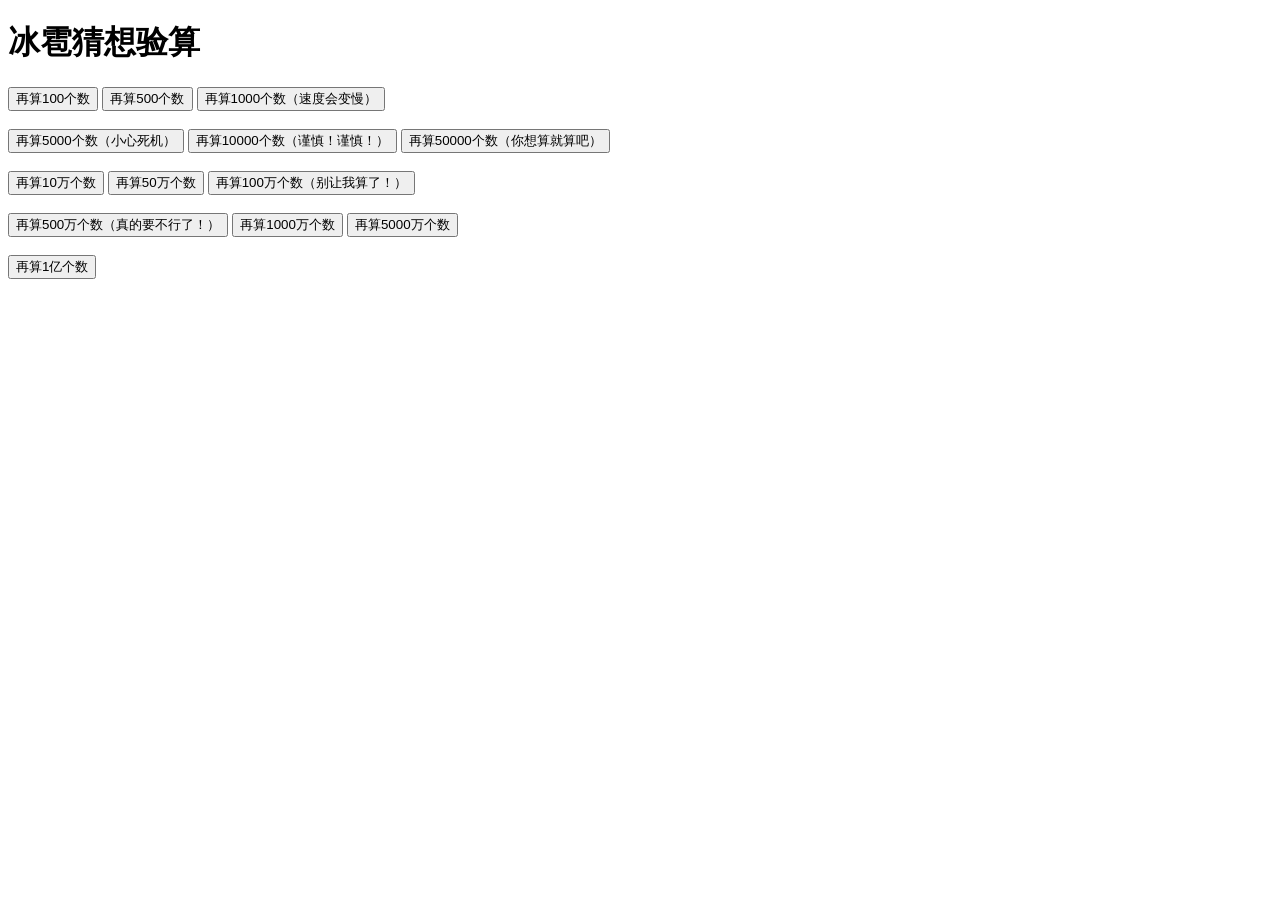
==== hail.html @ d3be67ee "Create hail.html 冰雹猜想验算" ====
<!DOCTYPE html>
<html>
    <head>
        <link rel="stylesheet" href="hail.css" />
        <script src="jquery/jquery.min.js"></script>
        <title>冰雹猜想验算</title>
    </head>
    <body>
        <h1>冰雹猜想验算</h1>
        <div></div>
        <form action="javascript:void(0)">
            <input type="button" value="再算100个数" onclick="calc(1)" />
            <input type="button" value="再算500个数" onclick="calc(5)" />
            <input type="button" value="再算1000个数（速度会变慢）" onclick="calc(10)" /><br /><br />
            <input type="button" value="再算5000个数（小心死机）" onclick="calc(50)" />
            <input type="button" value="再算10000个数（谨慎！谨慎！）" onclick="calc(100)" />
            <input type="button" value="再算50000个数（你想算就算吧）" onclick="calc(500)" /><br /><br />
            <input type="button" value="再算10万个数" onclick="calc(1000)" />
            <input type="button" value="再算50万个数" onclick="calc(5000)" />
            <input type="button" value="再算100万个数（别让我算了！）" onclick="calc(10000)" /><br /><br />
            <input type="button" value="再算500万个数（真的要不行了！）" onclick="calc(50000)" />
            <input type="button" value="再算1000万个数" onclick='window.alert("想得美！")' />
            <input type="button" value="再算5000万个数" /><br /><br />
            <input type="button" value="再算1亿个数" onclick="window.close()" />
        </form>
        <script src="hail.js"></script>
    </body>
</html>
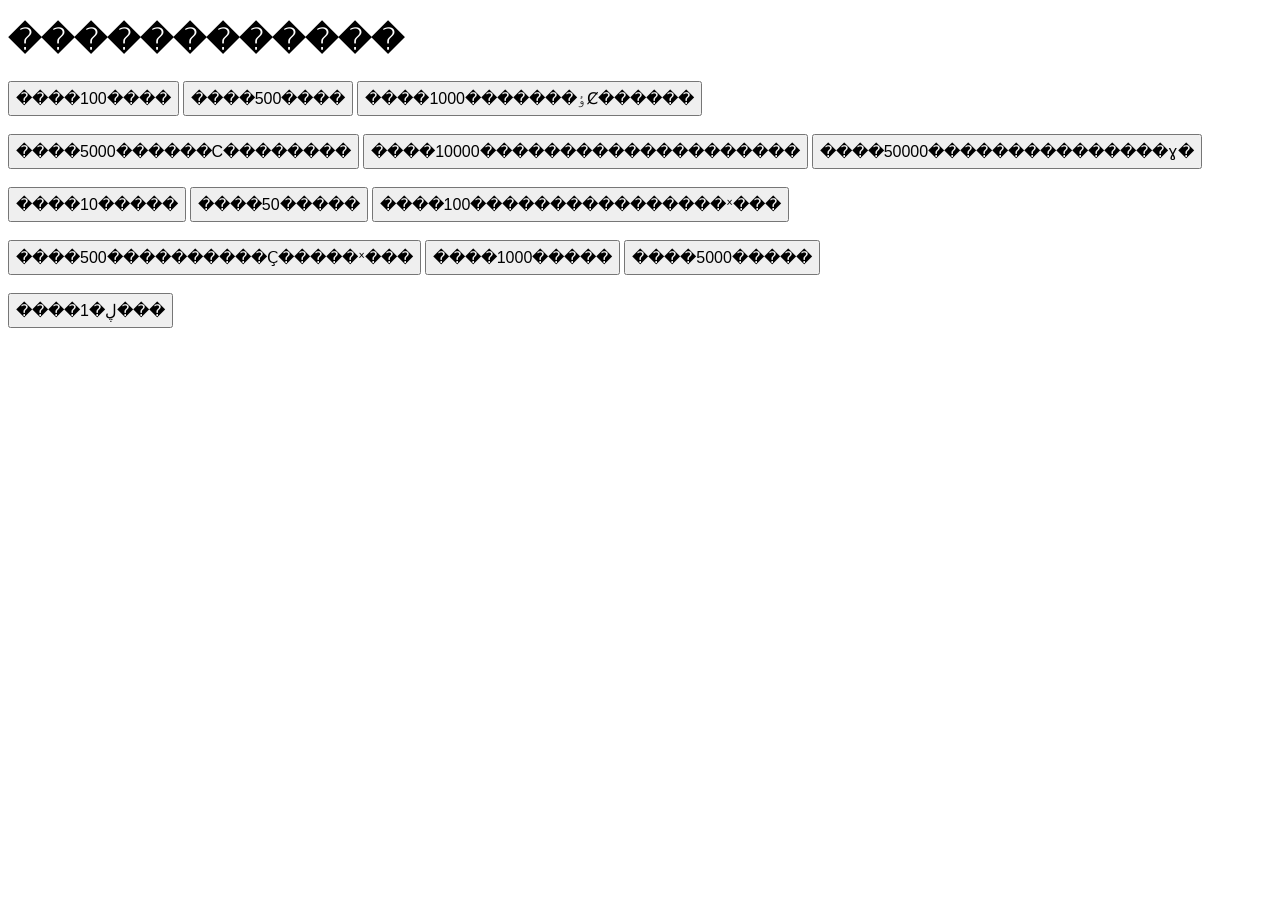
==== commit 5d9d7fd1: "Add files via upload" ====
--- a/hail.html
+++ b/hail.html
@@ -1,28 +1,28 @@
-<!DOCTYPE html>
-<html>
-    <head>
-        <link rel="stylesheet" href="hail.css" />
-        <script src="jquery/jquery.min.js"></script>
-        <title>冰雹猜想验算</title>
-    </head>
-    <body>
-        <h1>冰雹猜想验算</h1>
-        <div></div>
-        <form action="javascript:void(0)">
-            <input type="button" value="再算100个数" onclick="calc(1)" />
-            <input type="button" value="再算500个数" onclick="calc(5)" />
-            <input type="button" value="再算1000个数（速度会变慢）" onclick="calc(10)" /><br /><br />
-            <input type="button" value="再算5000个数（小心死机）" onclick="calc(50)" />
-            <input type="button" value="再算10000个数（谨慎！谨慎！）" onclick="calc(100)" />
-            <input type="button" value="再算50000个数（你想算就算吧）" onclick="calc(500)" /><br /><br />
-            <input type="button" value="再算10万个数" onclick="calc(1000)" />
-            <input type="button" value="再算50万个数" onclick="calc(5000)" />
-            <input type="button" value="再算100万个数（别让我算了！）" onclick="calc(10000)" /><br /><br />
-            <input type="button" value="再算500万个数（真的要不行了！）" onclick="calc(50000)" />
-            <input type="button" value="再算1000万个数" onclick='window.alert("想得美！")' />
-            <input type="button" value="再算5000万个数" /><br /><br />
-            <input type="button" value="再算1亿个数" onclick="window.close()" />
-        </form>
-        <script src="hail.js"></script>
-    </body>
-</html>
+<!DOCTYPE html>
+<html>
+    <head>
+        <link rel="stylesheet" href="hail.css" />
+        <script src="jquery/dist/jquery.min.js"></script>
+        <title>������������</title>
+    </head>
+    <body>
+        <h1>������������</h1>
+        <div></div>
+        <form action="javascript:void(0)">
+            <input type="button" value="����100����" onclick="calc(1)" />
+            <input type="button" value="����500����" onclick="calc(5)" />
+            <input type="button" value="����1000�������ٶȻ������" onclick="calc(10)" /><br /><br />
+            <input type="button" value="����5000������С��������" onclick="calc(50)" />
+            <input type="button" value="����10000��������������������" onclick="calc(100)" />
+            <input type="button" value="����50000���������������ɣ�" onclick="calc(500)" /><br /><br />
+            <input type="button" value="����10�����" onclick="calc(1000)" />
+            <input type="button" value="����50�����" onclick="calc(5000)" />
+            <input type="button" value="����100����������������ˣ���" onclick="calc(10000)" /><br /><br />
+            <input type="button" value="����500����������Ҫ�����ˣ���" onclick="calc(50000)" />
+            <input type="button" value="����1000�����" onclick='window.alert("�������")' />
+            <input type="button" value="����5000�����" /><br /><br />
+            <input type="button" value="����1�ڸ���" onclick="window.close()" />
+        </form>
+        <script src="hail.js"></script>
+    </body>
+</html>
--- a/hail.css
+++ b/hail.css
@@ -0,0 +1,13 @@
+.sta {
+    color: #f00;
+}
+.one {
+    color: #00f;
+}
+.get {
+    color: #080;
+}
+input {
+    font-size: 16px;
+    padding: 6px;
+}
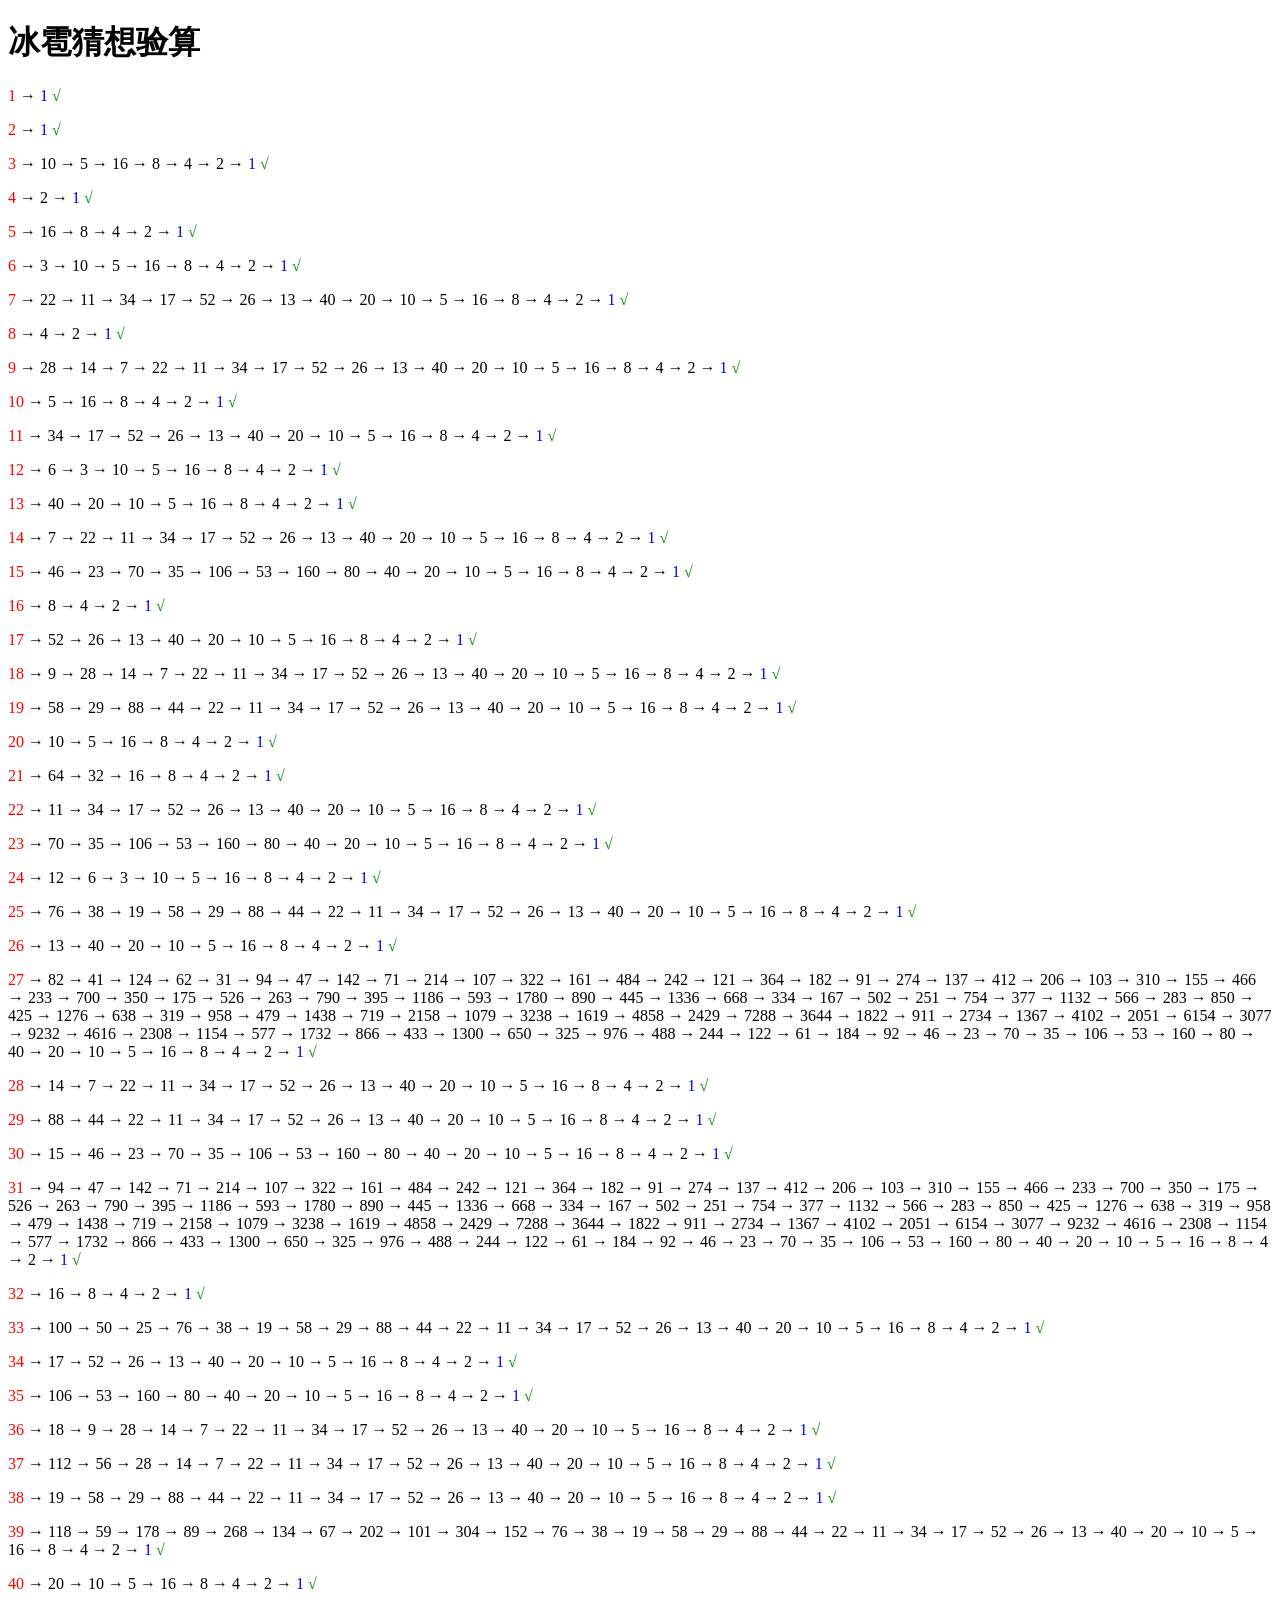
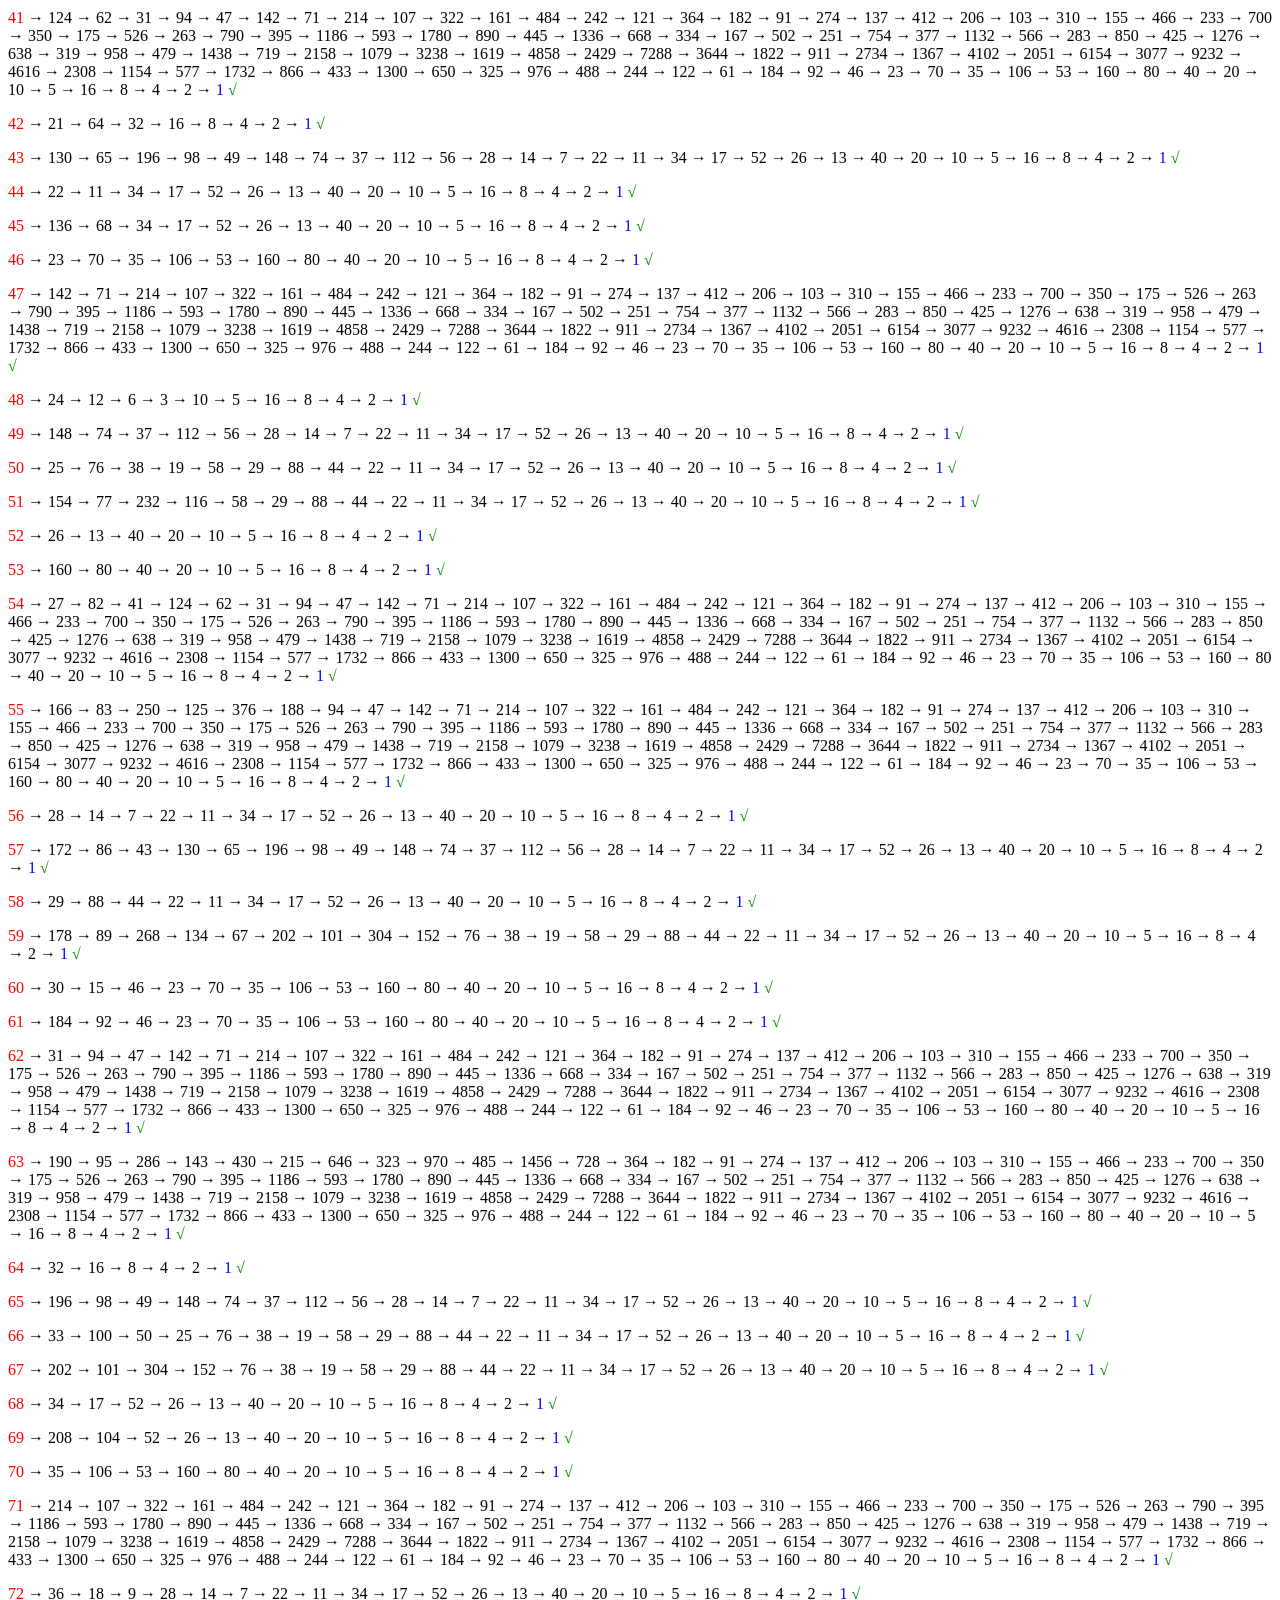
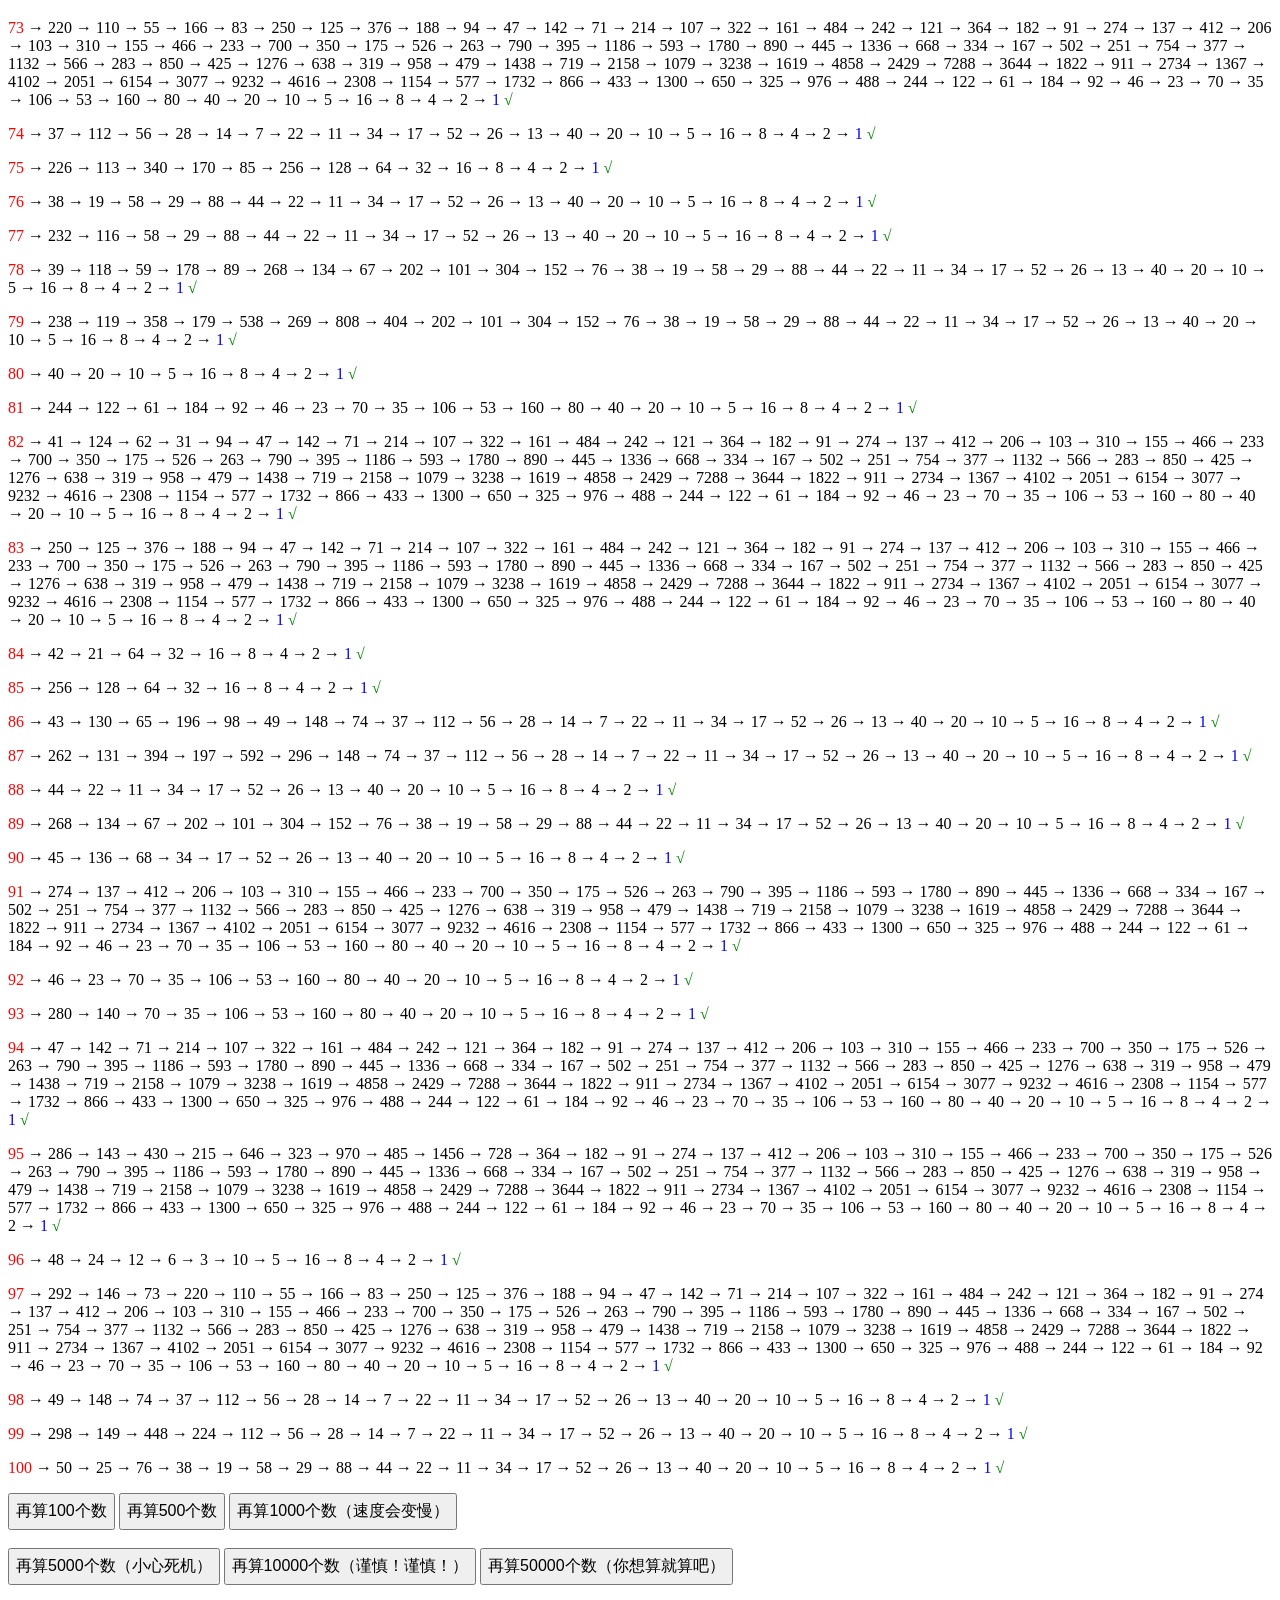
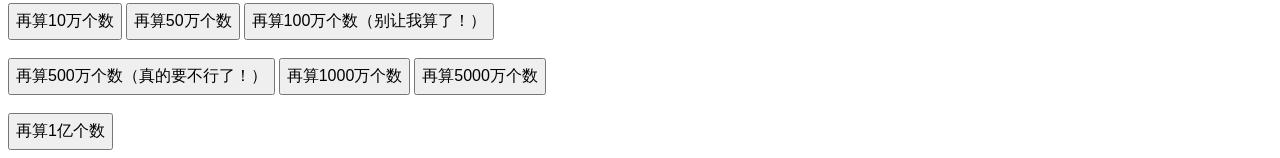
==== commit 64d1c810: "Update hail.html" ====
--- a/hail.html
+++ b/hail.html
@@ -2,27 +2,27 @@
 <html>
     <head>
         <link rel="stylesheet" href="hail.css" />
-        <script src="jquery/dist/jquery.min.js"></script>
-        <title>������������</title>
+        <script src="jquery/jquery.min.js"></script>
+        <title>冰雹猜想验算</title>
     </head>
     <body>
-        <h1>������������</h1>
+        <h1>冰雹猜想验算</h1>
         <div></div>
         <form action="javascript:void(0)">
-            <input type="button" value="����100����" onclick="calc(1)" />
-            <input type="button" value="����500����" onclick="calc(5)" />
-            <input type="button" value="����1000�������ٶȻ������" onclick="calc(10)" /><br /><br />
-            <input type="button" value="����5000������С��������" onclick="calc(50)" />
-            <input type="button" value="����10000��������������������" onclick="calc(100)" />
-            <input type="button" value="����50000���������������ɣ�" onclick="calc(500)" /><br /><br />
-            <input type="button" value="����10�����" onclick="calc(1000)" />
-            <input type="button" value="����50�����" onclick="calc(5000)" />
-            <input type="button" value="����100����������������ˣ���" onclick="calc(10000)" /><br /><br />
-            <input type="button" value="����500����������Ҫ�����ˣ���" onclick="calc(50000)" />
-            <input type="button" value="����1000�����" onclick='window.alert("�������")' />
-            <input type="button" value="����5000�����" /><br /><br />
-            <input type="button" value="����1�ڸ���" onclick="window.close()" />
+            <input type="button" value="再算100个数" onclick="calc(1)" />
+            <input type="button" value="再算500个数" onclick="calc(5)" />
+            <input type="button" value="再算1000个数（速度会变慢）" onclick="calc(10)" /><br /><br />
+            <input type="button" value="再算5000个数（小心死机）" onclick="calc(50)" />
+            <input type="button" value="再算10000个数（谨慎！谨慎！）" onclick="calc(100)" />
+            <input type="button" value="再算50000个数（你想算就算吧）" onclick="calc(500)" /><br /><br />
+            <input type="button" value="再算10万个数" onclick="calc(1000)" />
+            <input type="button" value="再算50万个数" onclick="calc(5000)" />
+            <input type="button" value="再算100万个数（别让我算了！）" onclick="calc(10000)" /><br /><br />
+            <input type="button" value="再算500万个数（真的要不行了！）" onclick="calc(50000)" />
+            <input type="button" value="再算1000万个数" onclick='window.alert("想得美！")' />
+            <input type="button" value="再算5000万个数" /><br /><br />
+            <input type="button" value="再算1亿个数" onclick="window.close()" />
         </form>
         <script src="hail.js"></script>
     </body>
-</html>+</html>
